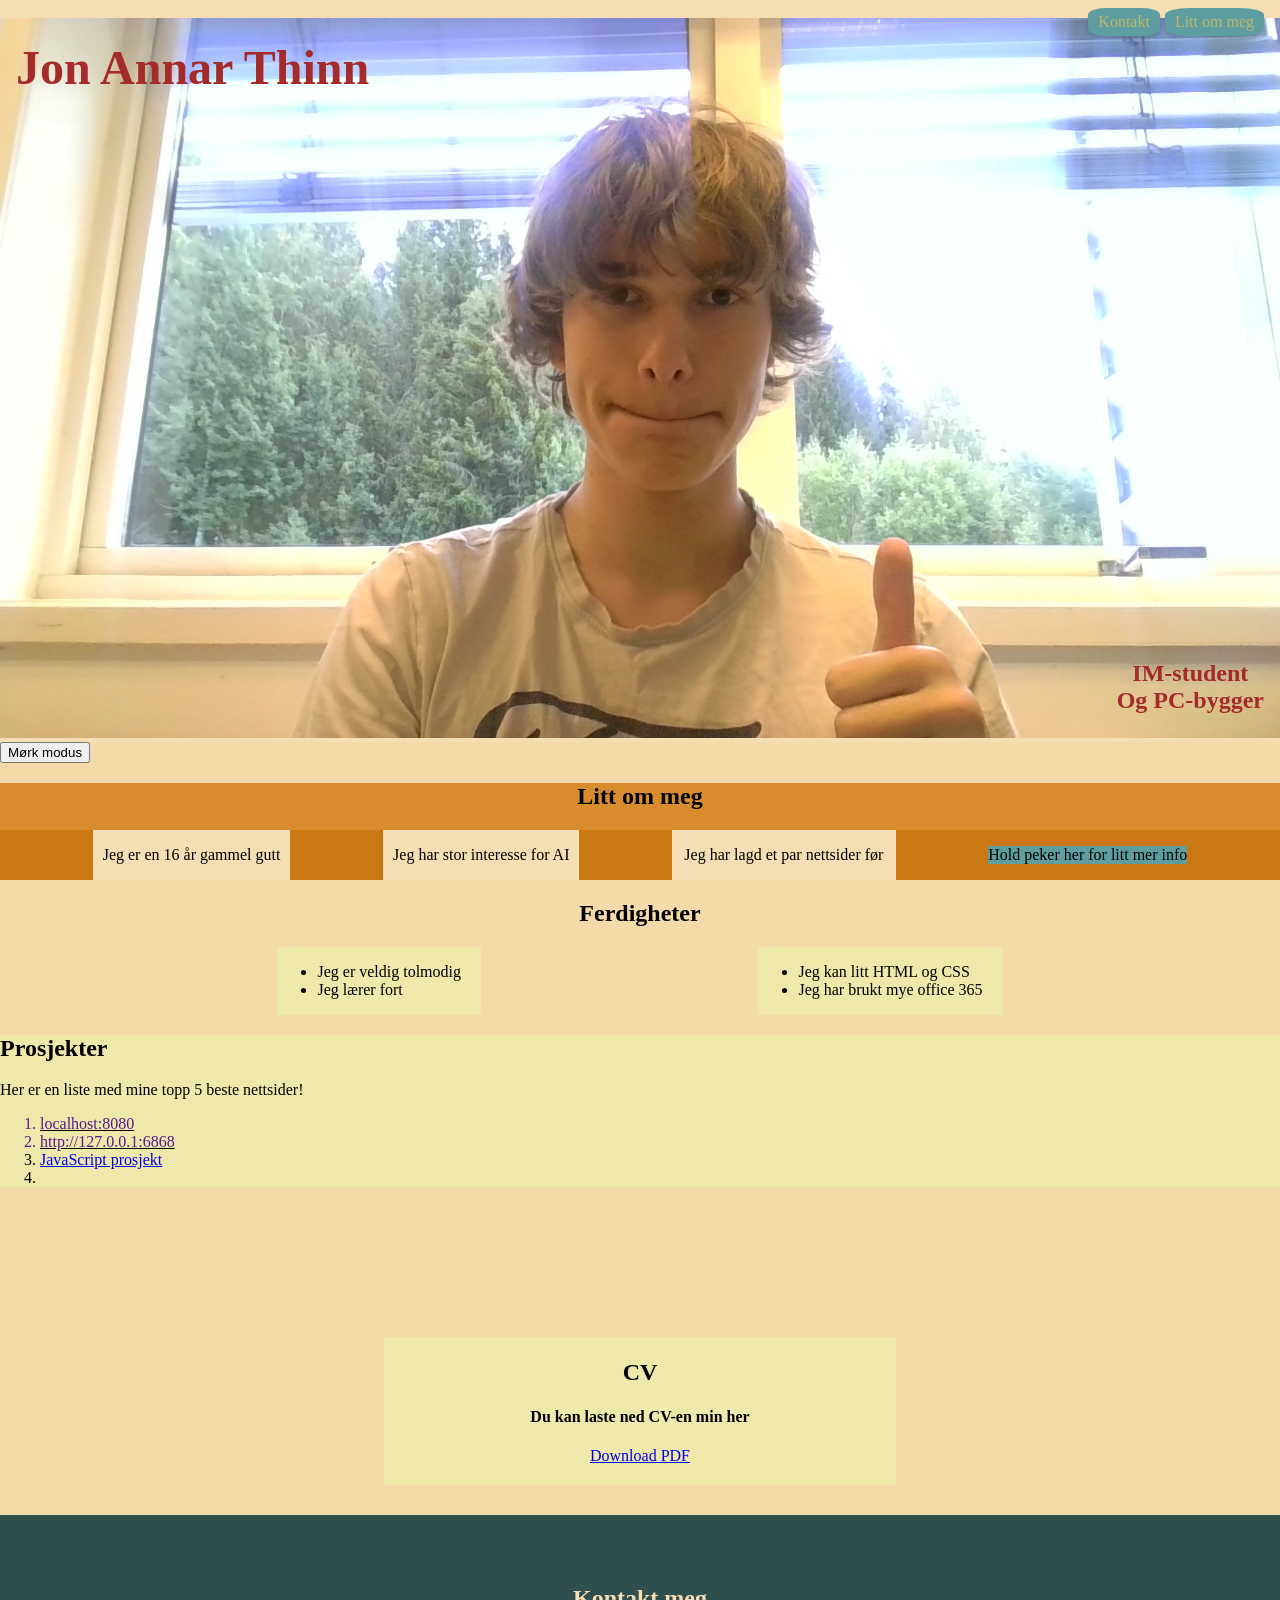
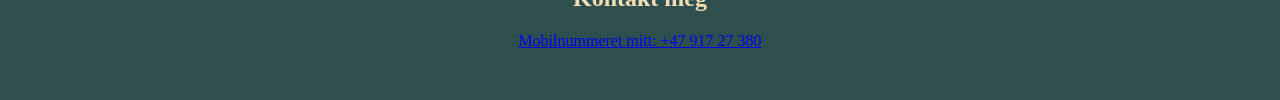
==== index.html @ f4741ba0 "Nov 19, 2026, 10:54 AM" ====
<!DOCTYPE html>
<html lang="nb">
<head>
    <meta charset="UTF-8">
    <meta name="viewport" content="width=device-width, initial-scale=1.0">
    <title>Portfolio</title>
    <link rel="stylesheet" href="CSS/style.css">
    <script src="JS/script.js"></script>
</head>
<body>

    <header>
        <div class="hodetekstogbilde">
            <h1 class="top-left">Jon Annar Thinn</h1><br>
            <div class="top-right">
                <a href="#kontaktmeg" id="kontaktmegtopp">Kontakt</a>
                <a href="#littommeg" id="littommegtopp">Litt om meg</a>
            </div>
            <h2 class="bottom-right">IM-student<br>Og PC-bygger</h2>
            <img id="tommeloppbilde" src="BILDER/JonAnnar.jpg" alt="Her er jeg">
        </div>
    </header>
    <main>
        <button onclick="darkmode()">Mørk modus</button>
        <article id="littommegselvartikkel">
            <h2 id="littommeg">Litt om meg</h2>        
            <div id="littommegselv">
                <div id="alder">
                <p>Jeg er en 16 år gammel gutt</p>
                <p>Jeg ble født 04.07.2010</p>
                </div>
                <div id="AIinteresse">
                <p>Jeg har stor interesse for AI</p>
                <p>Jeg har interessert meg i AI<br>for omtrent to år nå, jeg har<br>testet mye forskjellig som<br>å kjøre AI lokalt, vibekode,<br>og bruke AI til å forbedre<br>kode/programmerings<br>ferdighetene mine.</p>
                </div>
                <div id="nettside-laging">
                <p>Jeg har lagd et par nettsider før</p>
                <p>Jeg har ikke lagd så mange<br>nettsider før, men nå i det siste<br>har jeg startet å lage en god del,<br>både tulle nettsider, og til <br>oppgaver på skolen.</p>
                </div>
                <p id="merinfo">Hold peker her for litt mer info</p>
            </div>
        </article>
        <h2 id="ferdigheter">Ferdigheter</h2>
        <article id="ferdigheterogslikt">
            <div class="ferdigheterboks" id="venstreferdigheter">
            <ul>
               <li>Jeg er veldig tolmodig</li>
               <li>Jeg lærer fort</li>
            </ul>
            </div>
            <div class="ferdigheterboks" id="høyreferdigheter">
            <ul>
                <li>Jeg kan litt HTML og CSS</li>
                <li>Jeg har brukt mye office 365</li>
            </ul>
            </div>
        </article>
        <article id="prosjekter">
            <h2>Prosjekter</h2>
            <p>Her er en liste med mine topp 5 beste nettsider!</p>
            <ol id="listemednettsider">
                <li class="klikkbar" tabindex="0">localhost:8080</li>
                <li class="klikkbar" tabindex="0">http://127.0.0.1:6868</li>
                <li><a href="flerehtml/jsprosjekt.html">JavaScript prosjekt</a></li>
                <li><a href="flerehtml/foto.html" onclick="nathanielside()"></a></li>
            </ol>
        </article>
        <article id="CVartikkel">
            <h2>CV</h2>
            <h4>Du kan laste ned CV-en min her</h4> 
            <a href="CV/CV-Thinn.pdf" download="CV-Thinn.pdf">Download PDF</a>
        </article>
    </main>
    <footer id="fot">
        <article>
            <h2 id="kontaktmeg">Kontakt meg</h2>
            <a href="tel:+4791727380">Mobilnummeret mitt: +47 917 27 380</a>
        </article>
    </footer>

</body>
</html>
---- CSS/style.css ----
header{
    display: flex;
    background-color: wheat;
}

#fot{
    display: flex;
    justify-content: center;
    background-color: darkslategray;
    color: wheat;
    padding: 50px;
    text-align: center;
}

#tommeloppbilde{
    height:max-content;
    width: 100%;
    flex-wrap: wrap;
    margin-left: auto;
}

#littommegselv{
    display: flex;
    flex-wrap: wrap;
    background-color: rgb(202, 120, 20);
    justify-content:space-evenly;
    height: 50px;
    overflow: hidden;
    transition: height 1.5s ease;
    text-align: center;
    align-items: flex-start;
    
}

#littommegselv:hover{
    height: 200px;
}

html{
    scroll-behavior: smooth;
    margin: 0;
    padding: 0;
}

#littommegselvartikkel{
    text-align: center;
    background-color: rgb(216, 140, 46);
    margin: 0;
    padding: 0;
}

#littommeg{
    background-color: rgb(216,140,46);
}

body{
    
    margin: 0;
    padding: 0;
    background-color: rgba(228, 160, 33, 0.389);
}

.dark-mode{
    background-color: black;
    color: white;
    .hodetekstogbilde{
        background-color: rgb(0, 0, 0);
    }
    #AIinteresse{
        background-color: rgb(101, 92, 75);
    }
    #nettside-laging{
        background-color: rgb(101, 92, 75);
    }
    #alder{
        background-color: rgb(101, 92, 75);
    }
    #littommegselvartikkel{
        background-color: rgb(88, 57, 19);
    }
    #littommegselv{
        background-color: rgb(75, 49, 17);
    }
    #littommeg{
        background-color: rgb(88, 57, 19);
    }
    .ferdigheterboks{
        background-color: rgb(78, 77, 56);
    }
    #prosjekter{
        background-color: rgb(78, 77, 56);
    }
    a{
        color: rgb(154, 154, 246);
    }
    .klikkbar{
        color: rgb(154, 154, 246);
    }
    #CVartikkel{
        background-color: rgb(78, 77, 56);
    }
}

#nettside-laging{
    background-color: wheat;
    padding-left: 10px;
    padding-right: 10px;
}

#AIinteresse{
    background-color: wheat;
    padding-left: 10px;
    padding-right: 10px;
}

#alder{
    background-color: wheat;
    padding-left: 10px;
    padding-right: 10px;
}

.hodetekstogbilde{
    text-align: center;
    h1{
        font-size: 3rem;
    }
    position: relative;
    color: brown;
    margin: 0;
    padding: 0;
}

.top-left{
    position: absolute;
    top: 8px;
    left: 16px;
}

.bottom-right{
    position: absolute;
    bottom: 8px;
    right: 16px;
}

.top-right{
    position: absolute;
    top: 8px;
    right: 16px;
    display: flex;
    gap: 5px;
}

#kontaktmegtopp{
    text-decoration: none;
    color: darkkhaki;
    background-color: cadetblue;
    text-align: center;
    padding: 5px 10px;
    border-radius: 25%;
    box-shadow: 0 2px 3px rgba(0, 0, 0, 0.1);
    transition: 0.3s ease, transform 0.2s ease;
}


#littommegtopp{
    text-decoration: none;
    color: darkkhaki;
    background-color: cadetblue;
    text-align: center;
    padding: 5px 10px;
    border-radius: 25%;
    box-shadow: 0 2px 3px rgba(0, 0, 0, 0.1);
    transition: 0.3s ease, transform 0.2s ease;
}

#littommegtopp:hover{
    background-color: rgb(70, 116, 118);
    transform: scale(1.1);
}

#kontaktmegtopp:hover{
    background-color: rgb(70, 116, 118);
    transform: scale(1.1);
}

#kontaktmegtopp:active{
    transform: scale(0.9);
}

#littommegtopp:active{
    transform: scale(0.9);
}

#merinfo{
    background-color: cadetblue;
    cursor: grabbing;
}

#ferdigheterogslikt{
    display: flex;
    flex-wrap: wrap;
    flex-direction: row;
    align-items: center;
    justify-content: space-evenly;

}
#ferdigheter{
    text-align: center;
}

#listemednettsider{
    text-decoration: underline;
}

.klikkbar{
    color: #551A8B;
    cursor: pointer;
    max-width: 1px;
}

main{
    max-width: 1400px;
    margin-inline: auto;
}

.ferdigheterboks{
    background-color: palegoldenrod;
    padding-right: 20px;
}

#CVartikkel{
    background-color: palegoldenrod;
    max-width: 40%;
    margin-inline: auto;
    text-align: center;
    margin-bottom: 30px;
    margin-top: 150px;
    padding-bottom: 20px;
    padding-top: 2px;
}

#prosjekter{
    background-color: palegoldenrod;
    margin-inline: auto;

}
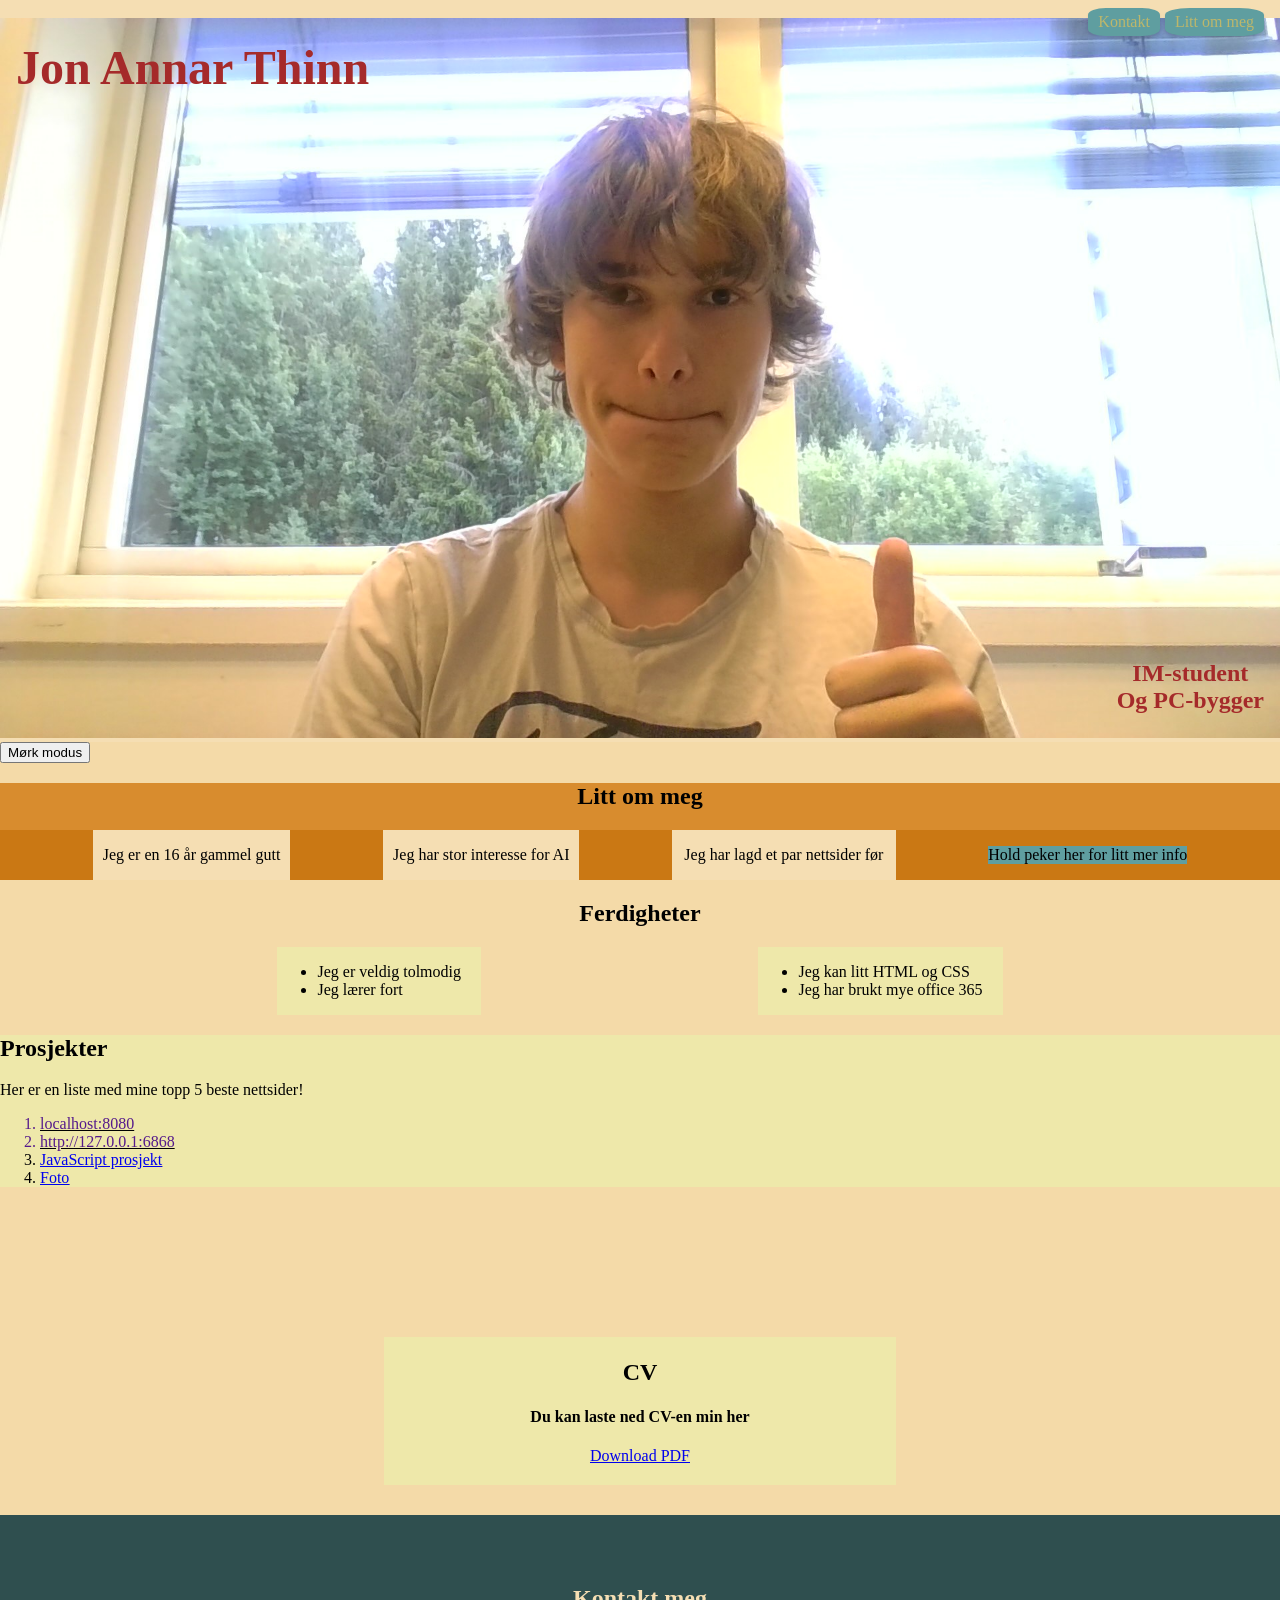
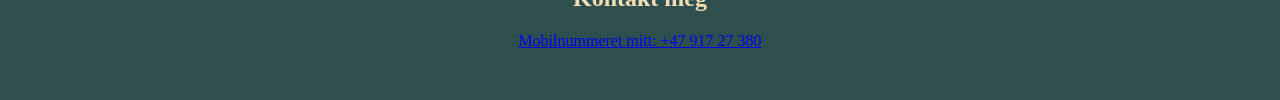
==== commit a415a02a: "Nov 19, 2026, 10:55 AM" ====
--- a/index.html
+++ b/index.html
@@ -62,7 +62,7 @@
                 <li class="klikkbar" tabindex="0">localhost:8080</li>
                 <li class="klikkbar" tabindex="0">http://127.0.0.1:6868</li>
                 <li><a href="flerehtml/jsprosjekt.html">JavaScript prosjekt</a></li>
-                <li><a href="flerehtml/foto.html" onclick="nathanielside()"></a></li>
+                <li><a href="flerehtml/foto.html" onclick="nathanielside()">Foto</a></li>
             </ol>
         </article>
         <article id="CVartikkel">
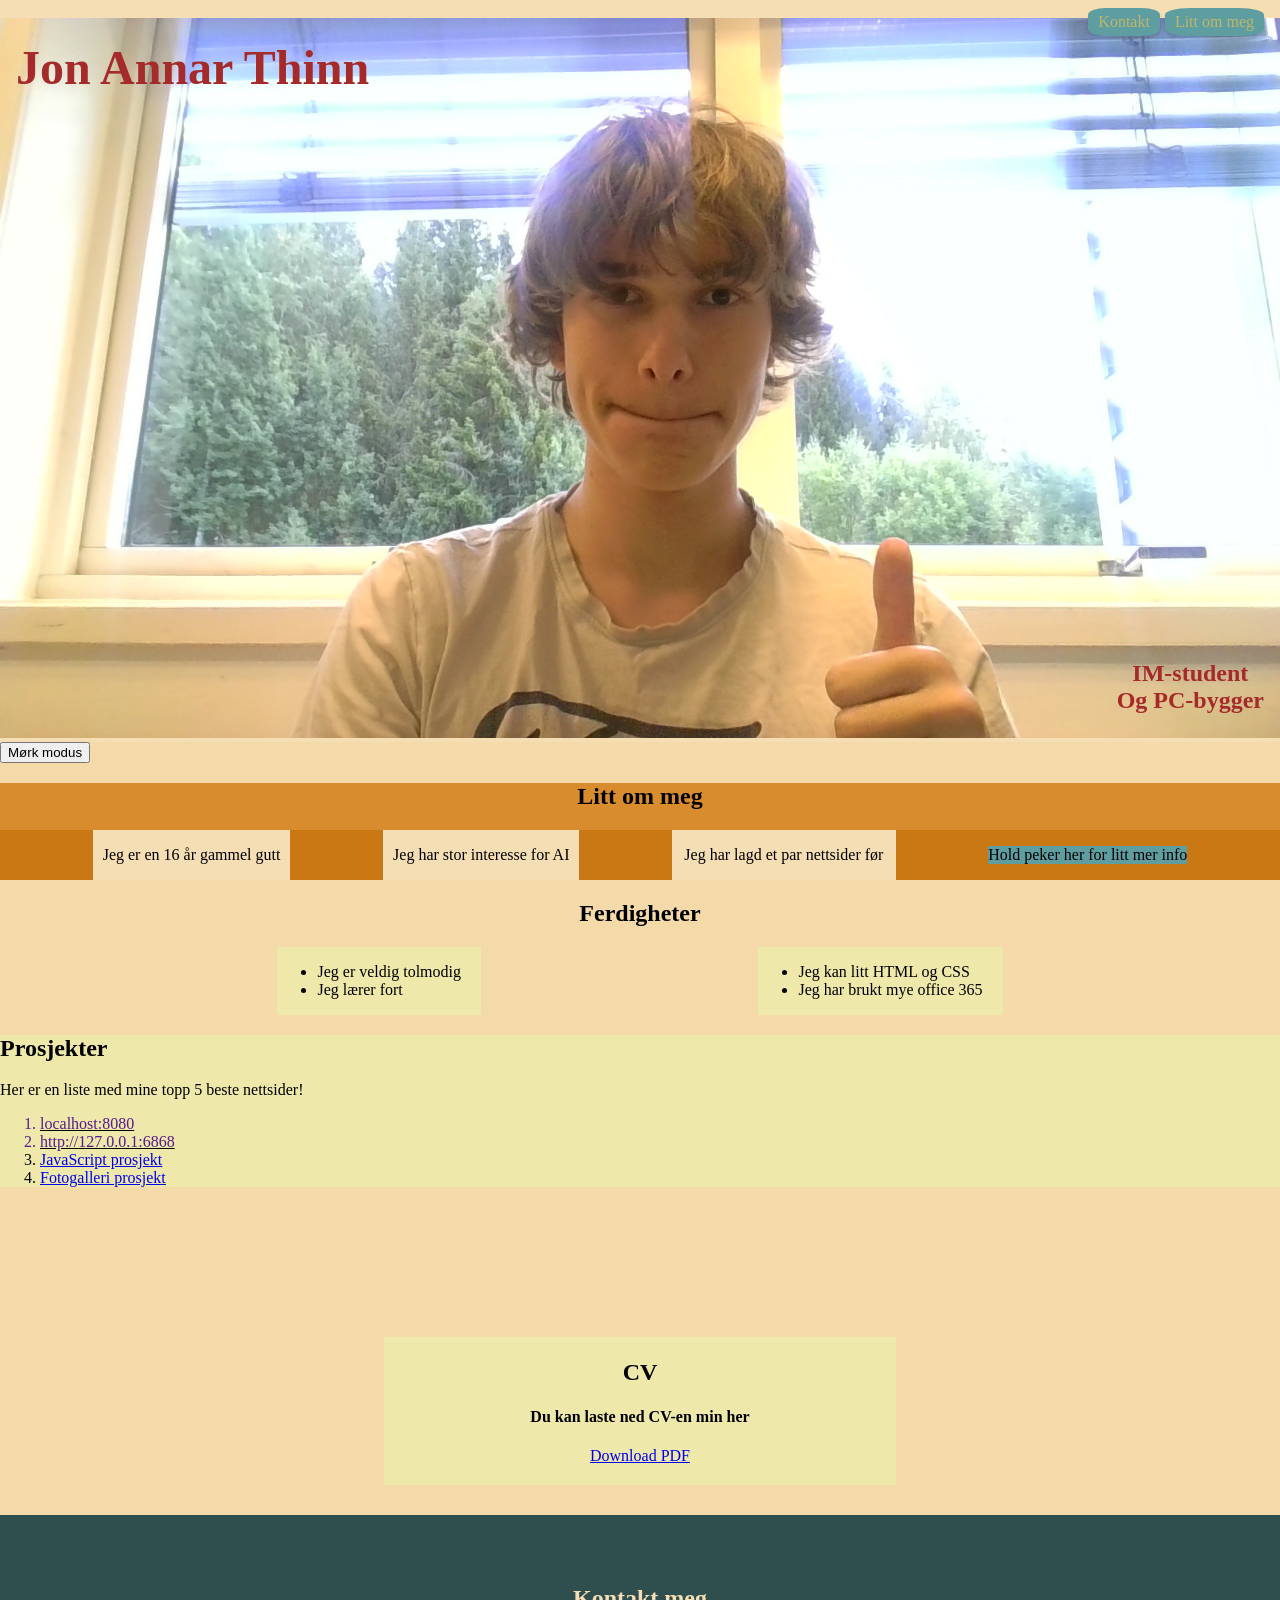
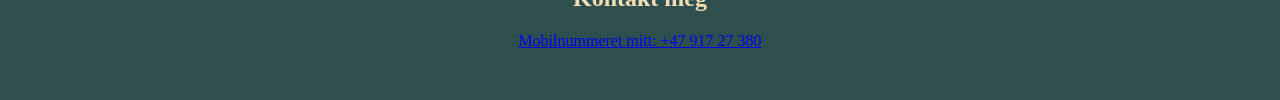
==== commit 77f0b4c1: "Nov 19, 2026, 10:55 AM" ====
--- a/index.html
+++ b/index.html
@@ -62,7 +62,7 @@
                 <li class="klikkbar" tabindex="0">localhost:8080</li>
                 <li class="klikkbar" tabindex="0">http://127.0.0.1:6868</li>
                 <li><a href="flerehtml/jsprosjekt.html">JavaScript prosjekt</a></li>
-                <li><a href="flerehtml/foto.html" onclick="nathanielside()">Foto</a></li>
+                <li><a href="flerehtml/foto.html" onclick="nathanielside()">Fotogalleri prosjekt</a></li>
             </ol>
         </article>
         <article id="CVartikkel">
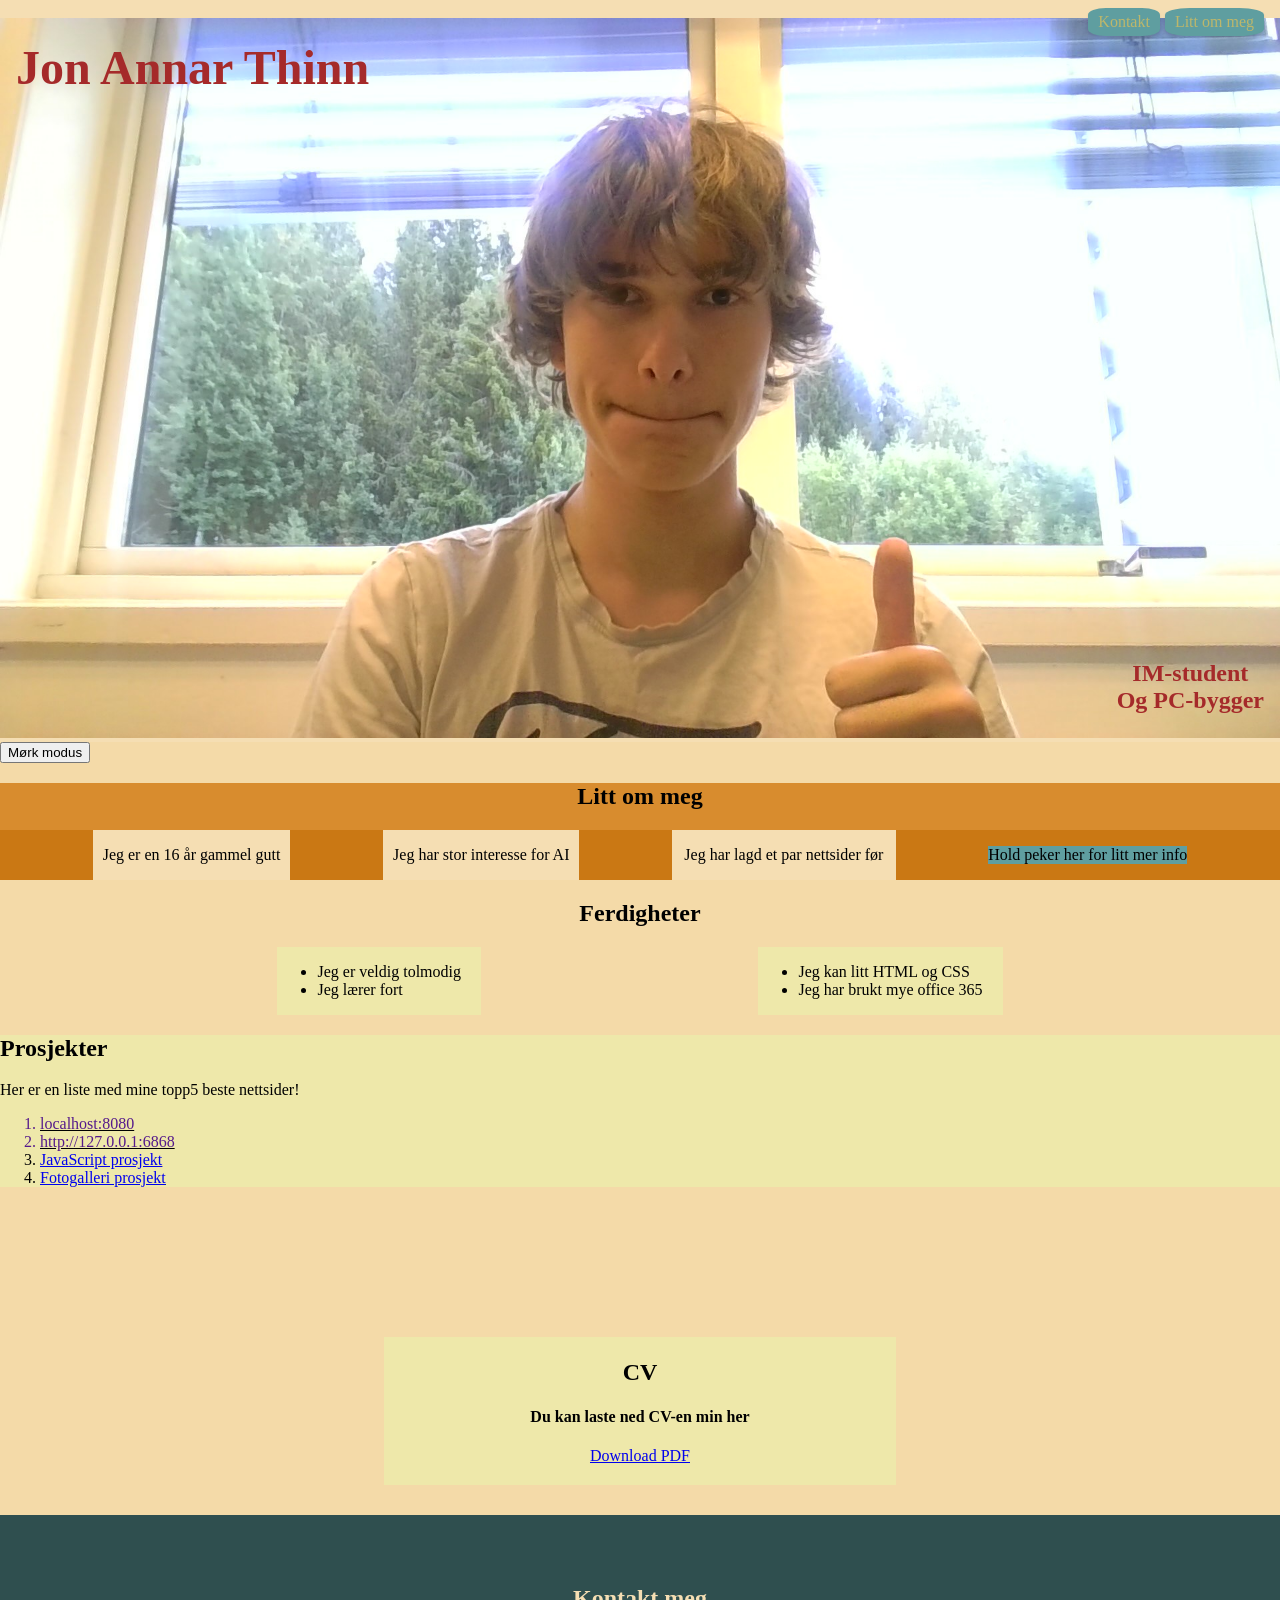
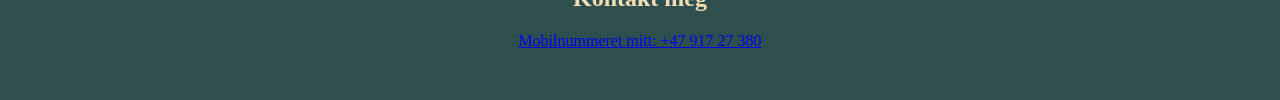
==== commit 3ea333cb: "Nov 19, 2026, 12:19 PM" ====
--- a/index.html
+++ b/index.html
@@ -57,7 +57,7 @@
         </article>
         <article id="prosjekter">
             <h2>Prosjekter</h2>
-            <p>Her er en liste med mine topp 5 beste nettsider!</p>
+            <p>Her er en liste med mine topp5 beste nettsider!</p>
             <ol id="listemednettsider">
                 <li class="klikkbar" tabindex="0">localhost:8080</li>
                 <li class="klikkbar" tabindex="0">http://127.0.0.1:6868</li>
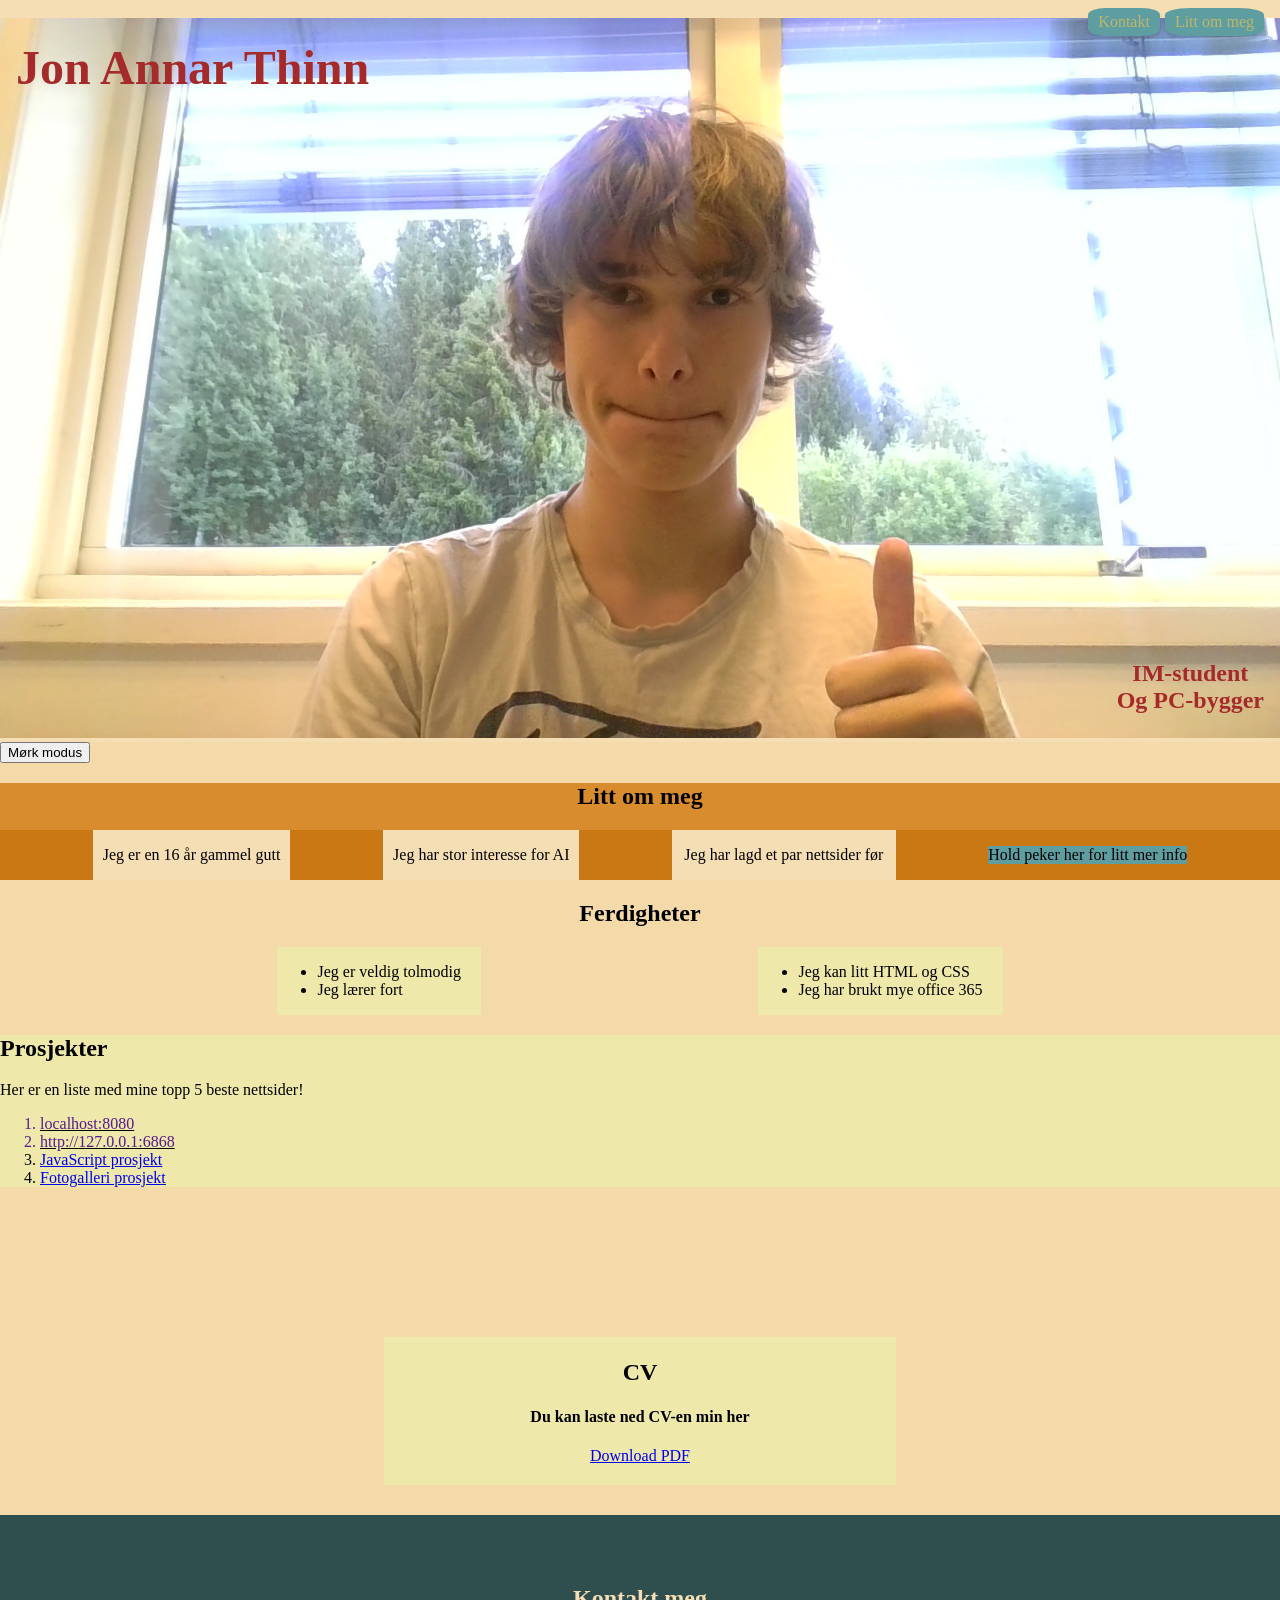
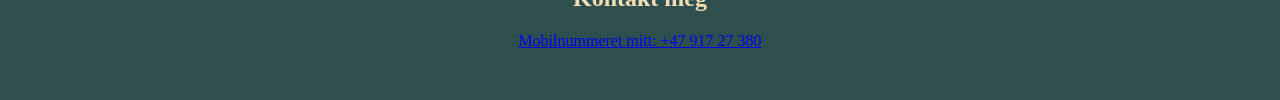
==== commit dd8fbc79: "Nov 19, 2026, 12:20 PM" ====
--- a/index.html
+++ b/index.html
@@ -57,7 +57,7 @@
         </article>
         <article id="prosjekter">
             <h2>Prosjekter</h2>
-            <p>Her er en liste med mine topp5 beste nettsider!</p>
+            <p>Her er en liste med mine topp 5 beste nettsider!</p>
             <ol id="listemednettsider">
                 <li class="klikkbar" tabindex="0">localhost:8080</li>
                 <li class="klikkbar" tabindex="0">http://127.0.0.1:6868</li>
